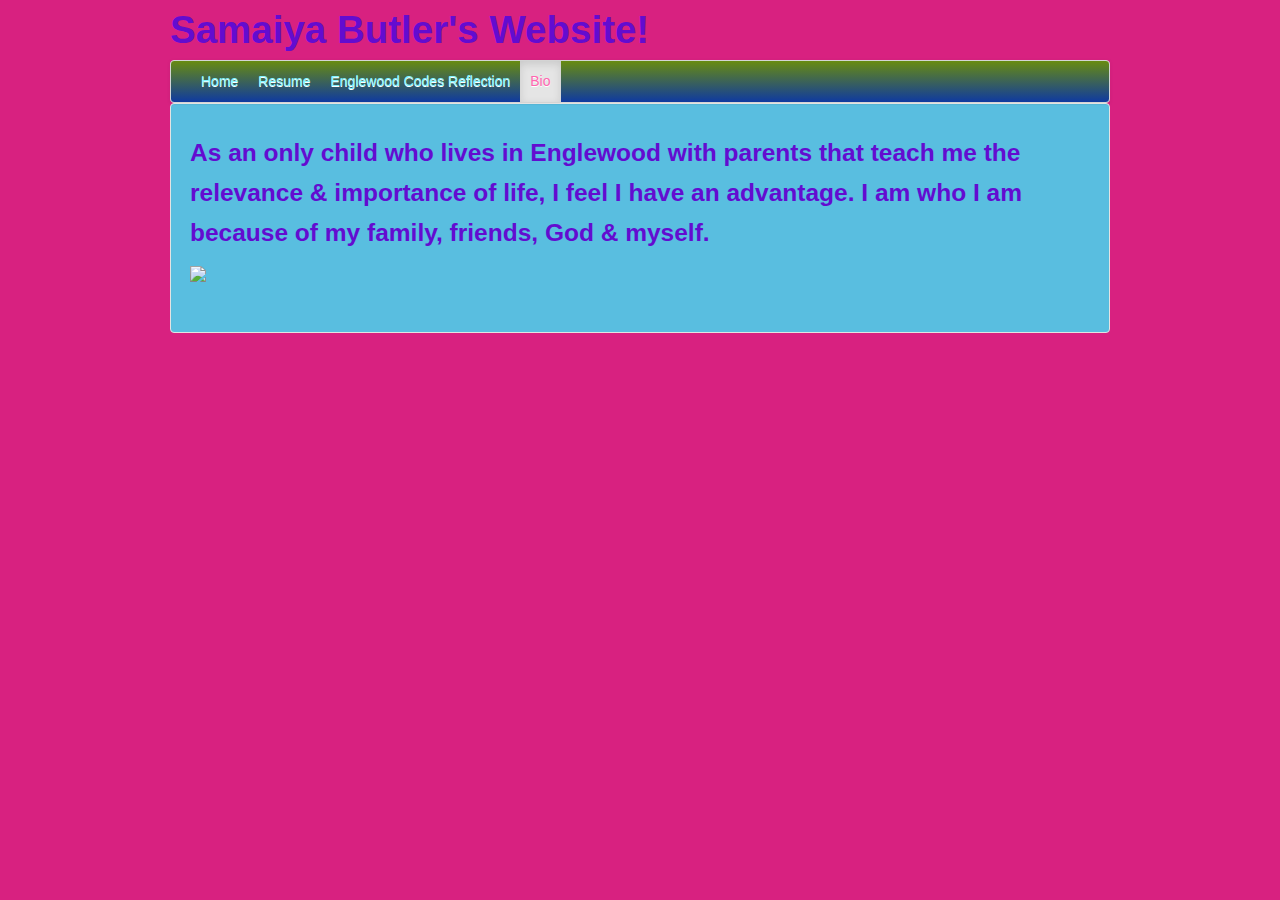
==== bio.html @ 7cc7a095 "Update bio.html" ====
<!DOCTYPE html>

<html>

<head>

  <link rel="stylesheet" type="text/css" href="bootstrap.css">
  
  <link rel="stylesheet" type="text/css" href="style.css">

</head>

<body>

<div class="container">

  <h1>Samaiya Butler's Website!</h1>

   <div class="navbar">

    <div class="navbar-inner">
   
     <ul class="nav">

     <li><a href="index.html">Home</a></li>

     <li><a href="resume.html">Resume</a></li>

     <li><a href="englewoodcodes.html">Englewood Codes Reflection</a></li>
     
     <li class="active"><a href="bio.html">Bio</a></li>
  
   
     
   </ul>

   </div>

 <div align="center">

 </div>

 <div align="center">
  
 </div>

  <script>

    function myFunction()

    </script>
    
    <div class="item active">
    
     <div class="well">
    
     <ul class="thumbnails">
    
       <li class="span7>
      
       <div class="thumbnail">
 
        <h3>As an only child who lives in Englewood with parents that teach me the relevance & importance of life, I feel I have an advantage. I am who I am because of my family, friends, God & myself.</h3>
        
          <img src="https://f.cloud.github.com/assets/5123852/956093/0119fcc8-0437-11e3-98ee-9379092b880e.jpg">
          
        </div>
        
        </li>
 
       </ul>
       
       </div">

 </div>

</body>

</html>
---- style.css ----
@import url(bootstrap.css);

body {
  margin: 0;
  font-family: "Helvetica Neue", Helvetica, Arial, sans-serif;
  font-size: 13px;
  color: #00f6ff;
  background-color: #D82180;
  background-image: url(https://f.cloud.github.com/assets/5123852/963953/d2db6136-050c-11e3-9348-727759243d9f.JPG);
}

a {
  color: #a9ffcc;
} 

p {
  font-size: 16px;
  color: Blue;
}

li {
   color: Blue;
}

h1,
h2,
h3,
h4,
h5,
h6 {
  color: #630CD0;
}

.page-header {
  border-bottom: 1pxpx solid #CA4AF0;
}

hr {
  border-top: 1px solid #e5e5e5;
  border-bottom: 1px solid #ffffff;
}

select,
textarea,
input[type="text"],
input[type="password"],
input[type="datetime"],
input[type="datetime-local"],
input[type="date"],
input[type="month"],
input[type="time"],
input[type="week"],
input[type="number"],
input[type="email"],
input[type="url"],
input[type="search"],
input[type="tel"],
input[type="color"],
.uneditable-input {
  background-color: #E701F0;
  padding: 4px 4px 4px 4px;
  font-size: 13px;
  color: #309680;
  border: 1px solid #ccc;
}

.well {
  background-color: #59bee0;
}

.btn {
  color: #F9C2B0;
  background-image: -moz-linear-gradient(top, #D2E680, #1D2D80);
  background-image: -ms-linear-gradient(top, #D2E680, #1D2D80);
  background-image: -webkit-gradient(linear, 0 0, 0 100%, from(#D2E680), to(#1D2D80));
  background-image: -webkit-linear-gradient(top, #D2E680, #1D2D80);
  background-image: -o-linear-gradient(top, #D2E680, #1D2D80);
  background-image: linear-gradient(top, #D2E680, #1D2D80);
  filter: progid:DXImageTransform.Microsoft.gradient(startColorstr='#'D2E680, endColorstr='#'1D2D80, GradientType=0);
}

.btn:hover,
.btn:active,
.btn.active,
.btn.disabled,
.btn[disabled] {
  color: #F9C2B0;
  background-color: #1D2D80;
}

.btn-primary {
  background-color: #006dcc;
  color: #DA06E0;
  background-image: -moz-linear-gradient(top, #6DA3D0, #AD6350);
  background-image: -ms-linear-gradient(top, #6DA3D0, #AD6350);
  background-image: -webkit-gradient(linear, 0 0, 0 100%, from(#6DA3D0), to(#AD6350));
  background-image: -webkit-linear-gradient(top, #6DA3D0, #AD6350);
  background-image: -o-linear-gradient(top, #6DA3D0, #AD6350);
  background-image: linear-gradient(top, #6DA3D0, #AD6350);
  filter: progid:DXImageTransform.Microsoft.gradient(startColorstr='#'6DA3D0, endColorstr='#'AD6350, GradientType=0);
}

.btn-primary:hover,
.btn-primary:active,
.btn-primary.active,
.btn-primary.disabled,
.btn-primary[disabled] {
  background-color: #AD6350;
}

.btn-warning {
  color: #B53220;
  background-image: -moz-linear-gradient(top, #61A380, #9BB640);
  background-image: -ms-linear-gradient(top, #61A380, #9BB640);
  background-image: -webkit-gradient(linear, 0 0, 0 100%, from(#61A380), to(#9BB640));
  background-image: -webkit-linear-gradient(top, #61A380, #9BB640);
  background-image: -o-linear-gradient(top, #61A380, #9BB640);
  background-image: linear-gradient(top, #61A380, #9BB640);
  filter: progid:DXImageTransform.Microsoft.gradient(startColorstr='#'61A380, endColorstr='#'9BB640, GradientType=0);
}

.btn-warning:hover,
.btn-warning:active,
.btn-warning.active,
.btn-warning.disabled,
.btn-warning[disabled] {
  background-color: #9BB640;
}

.btn-danger {
  color: #CD5690;
  background-image: -moz-linear-gradient(top, #524D20, #AFE170);
  background-image: -ms-linear-gradient(top, #524D20, #AFE170);
  background-image: -webkit-gradient(linear, 0 0, 0 100%, from(#524D20), to(#AFE170));
  background-image: -webkit-linear-gradient(top, #524D20, #AFE170);
  background-image: -o-linear-gradient(top, #524D20, #AFE170);
  background-image: linear-gradient(top, #524D20, #AFE170);
  filter: progid:DXImageTransform.Microsoft.gradient(startColorstr='#'524D20, endColorstr='#'AFE170, GradientType=0);
}

.btn-danger:hover,
.btn-danger:active,
.btn-danger.active,
.btn-danger.disabled,
.btn-danger[disabled] {
  background-color: #AFE170}

.btn-success {
  color: #0053D0;
  background-image: -moz-linear-gradient(top, #3234D0, #8AFE50);
  background-image: -ms-linear-gradient(top, #3234D0, #8AFE50);
  background-image: -webkit-gradient(linear, 0 0, 0 100%, from(#3234D0), to(#8AFE50));
  background-image: -webkit-linear-gradient(top, #3234D0, #8AFE50);
  background-image: -o-linear-gradient(top, #3234D0, #8AFE50);
  background-image: linear-gradient(top, #3234D0, #8AFE50);
  filter: progid:DXImageTransform.Microsoft.gradient(startColorstr='#'3234D0, endColorstr='#'8AFE50, GradientType=0);
}
.btn-success:hover,
.btn-success:active,
.btn-success.active,
.btn-success.disabled,
.btn-success[disabled] {
  background-color: #8AFE50;
}

.btn-info {
  color: #501540;
  background-image: -moz-linear-gradient(top, #37C9B0, #FD42B0);
  background-image: -ms-linear-gradient(top, #37C9B0, #FD42B0);
  background-image: -webkit-gradient(linear, 0 0, 0 100%, from(#37C9B0), to(#FD42B0));
  background-image: -webkit-linear-gradient(top, #37C9B0, #FD42B0);
  background-image: -o-linear-gradient(top, #37C9B0, #FD42B0);
  background-image: linear-gradient(top, #37C9B0, #FD42B0);
  filter: progid:DXImageTransform.Microsoft.gradient(startColorstr='#'37C9B0, endColorstr='#'FD42B0, GradientType=0);
}
.btn-info:hover,
.btn-info:active,
.btn-info.active,
.btn-info.disabled,
.btn-info[disabled] {
  background-color: #FD42B0;
}

.alert {
  padding: 8px 35px 8px 14px;
  background-color: #fcf8e3;
  border: 1px solid #fbeed5;
}

.alert-success {
  background-color: #B00C70;
  border-color: #ABAE50;
}
.alert-success, .alert-success .alert-heading {
  color: #A25BF0;
}
.alert-danger, .alert-error {
  background-color: #A92420;
  border-color: #FAD640;
}
.alert-danger,
.alert-error,
.alert-danger .alert-heading,
.alert-error .alert-heading {
  color: #F9DE80;
}
.alert-info {
  background-color: #3D7D60;
  border-color: #74F3C0;
}
.alert-info, .alert-info .alert-heading {
  color: #D15B10;
}

.navbar-inner {
  background-image: -moz-linear-gradient(top, #688B10, #0F3AA0);
  background-image: -ms-linear-gradient(top, #688B10, #0F3AA0);
  background-image: -webkit-gradient(linear, 0 0, 0 100%, from(#688B10), to(#0F3AA0));
  background-image: -webkit-linear-gradient(top, #688B10, #0F3AA0);
  background-image: -o-linear-gradient(top, #688B10, #0F3AA0);
  background-image: linear-gradient(top, #688B10, #0F3AA0);
  filter: progid:DXImageTransform.Microsoft.gradient(startColorstr='#'688B10, endColorstr='#'0F3AA0, GradientType=0);
}

.navbar .brand {
  padding: 8px 20px 12px;
  font-size: 42px;
  color: #ff66af;
}

.navbar .divider-vertical {
  height: 41px;
  background-color: #84f4ff;
  border-right: 1px solid #00ffff;
}

.navbar .nav > li > a {
  padding: 10px 10px 11px;
  font-size: 14px;
  color: #84f4ff;
}

.navbar .nav > .active > a,
.navbar .nav > .active > a:hover,
.navbar .nav > .active > a:focus {
  color: #ff66af;
}

.label,
.badge {
  padding: 1px 3px 2px;
  font-size: 9.75px;
  color: #AAE390;
  background-color: #577320;
}

.label-important,
.badge-important {
  background-color: #6BF610;
}

.label-warning,
.badge-warning {
  background-color: #5AB980;
}

.label-success,
.badge-success {
  background-color: #6E3370;
}

.label-info,
.badge-info {
   background-color: #A9DCC0;
}
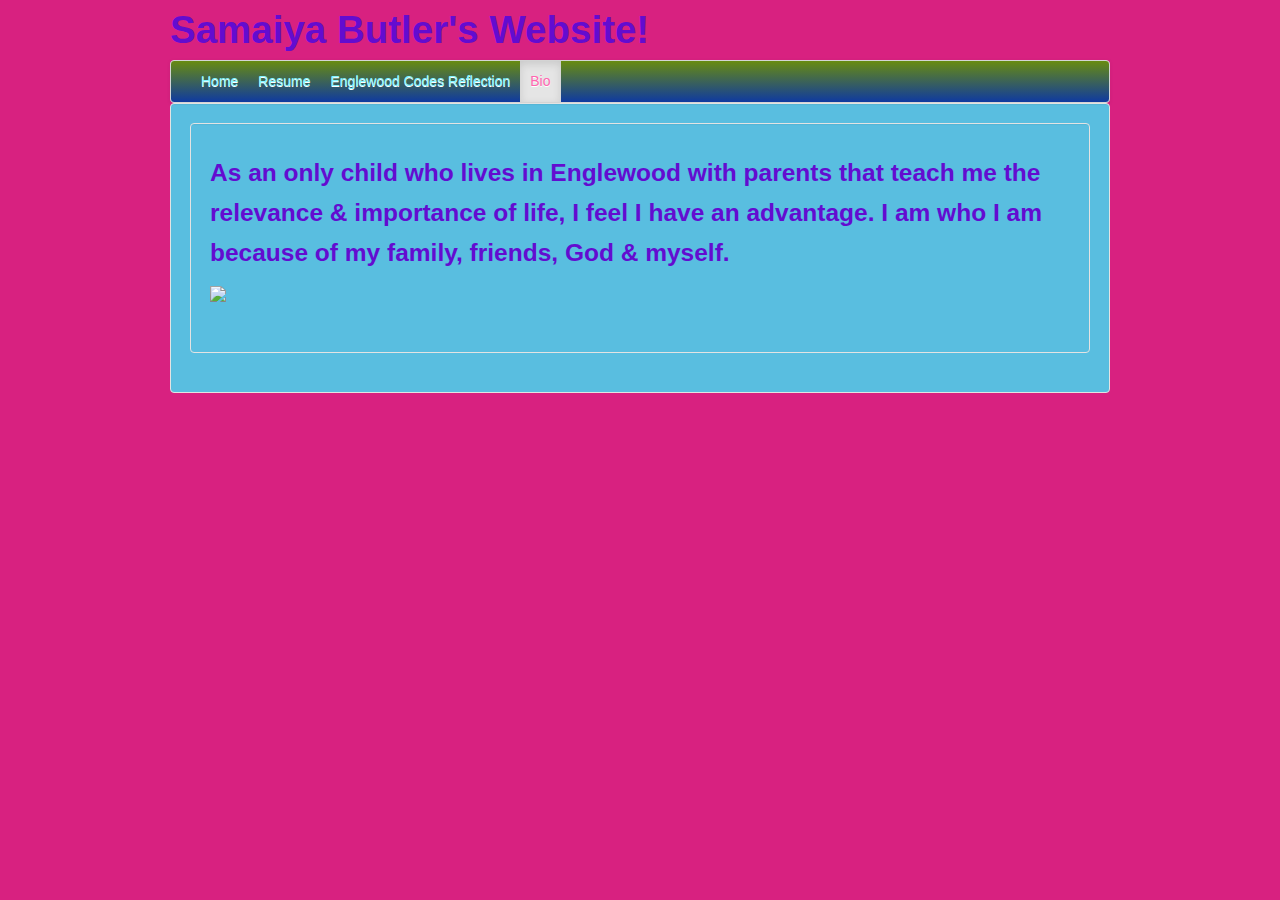
==== commit be1b8ddd: "Update bio.html" ====
--- a/bio.html
+++ b/bio.html
@@ -35,6 +35,8 @@
    </ul>
 
    </div>
+   
+   <div class="well">
 
  <div align="center">
 
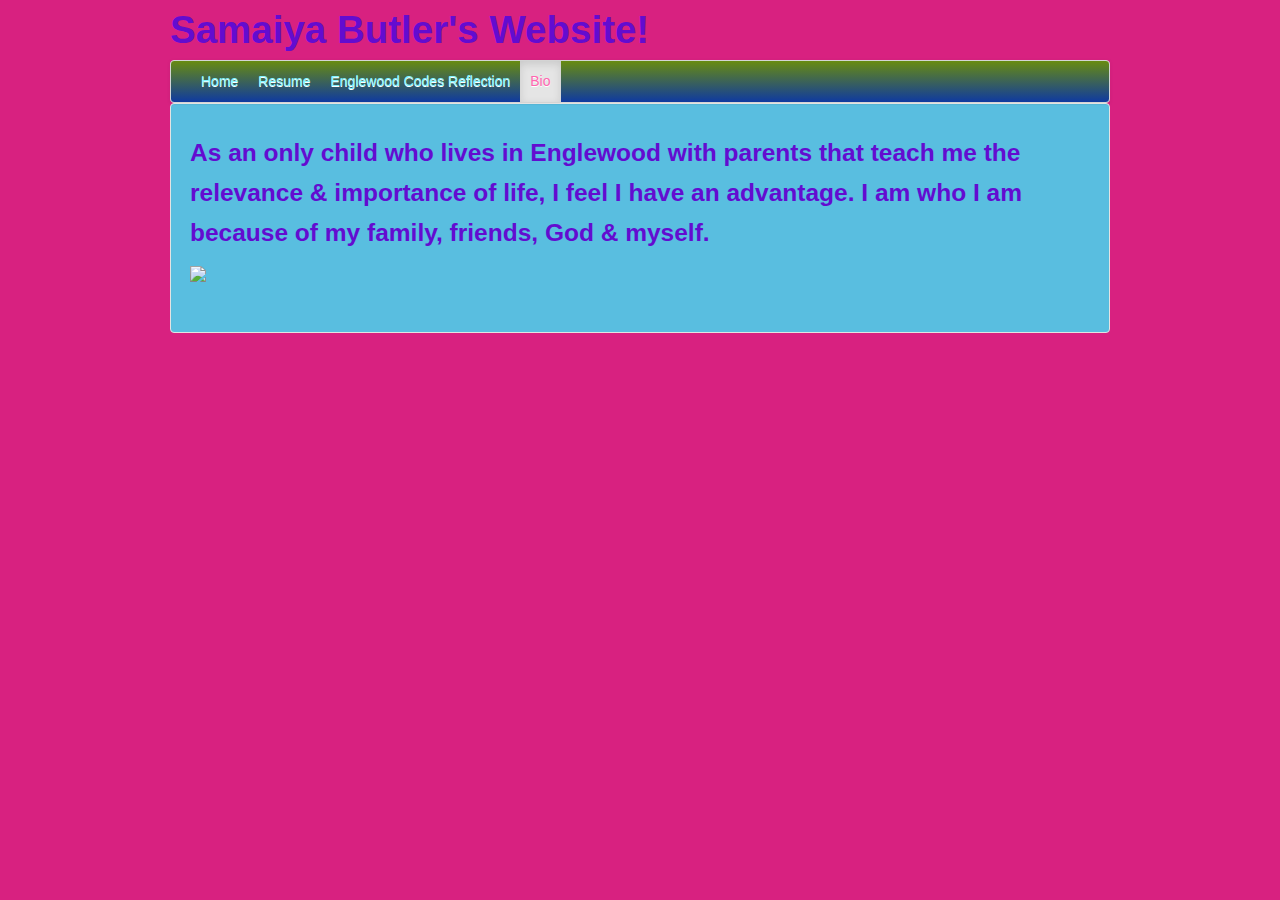
==== commit 758ab7e2: "Update bio.html" ====
--- a/bio.html
+++ b/bio.html
@@ -35,8 +35,6 @@
    </ul>
 
    </div>
-   
-   <div class="well">
 
  <div align="center">
 
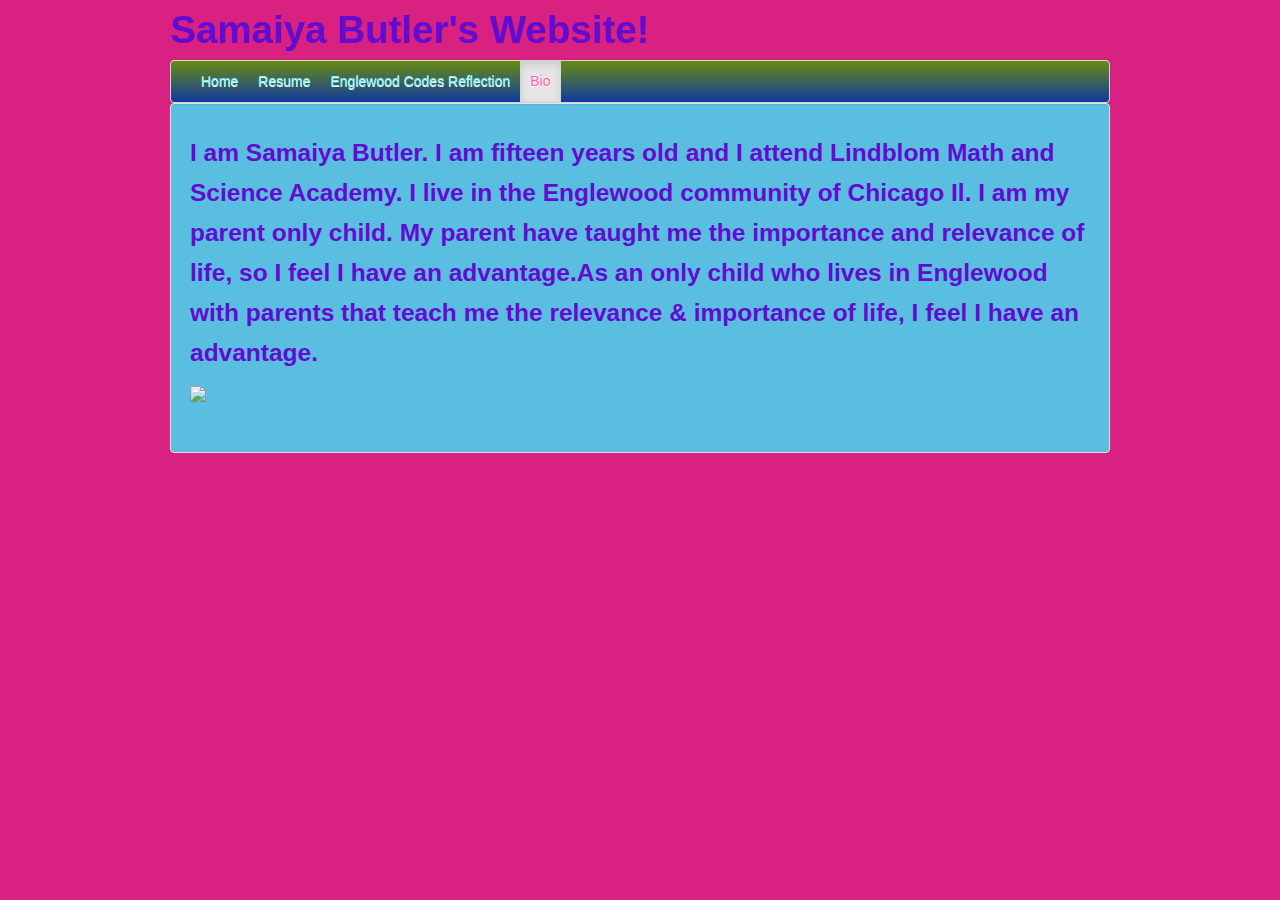
==== commit 0efbb12c: "Update bio.html" ====
--- a/bio.html
+++ b/bio.html
@@ -60,7 +60,7 @@
       
        <div class="thumbnail">
  
-        <h3>As an only child who lives in Englewood with parents that teach me the relevance & importance of life, I feel I have an advantage. I am who I am because of my family, friends, God & myself.</h3>
+        <h3>I am Samaiya Butler. I am fifteen years old and I attend Lindblom Math and Science Academy. I live in the Englewood community of Chicago Il. I am my parent only child. My parent have taught me the importance and relevance of life, so I feel I have an advantage.As an only child who lives in Englewood with parents that teach me the relevance & importance of life, I feel I have an advantage.</h3>
         
           <img src="https://f.cloud.github.com/assets/5123852/956093/0119fcc8-0437-11e3-98ee-9379092b880e.jpg">
           
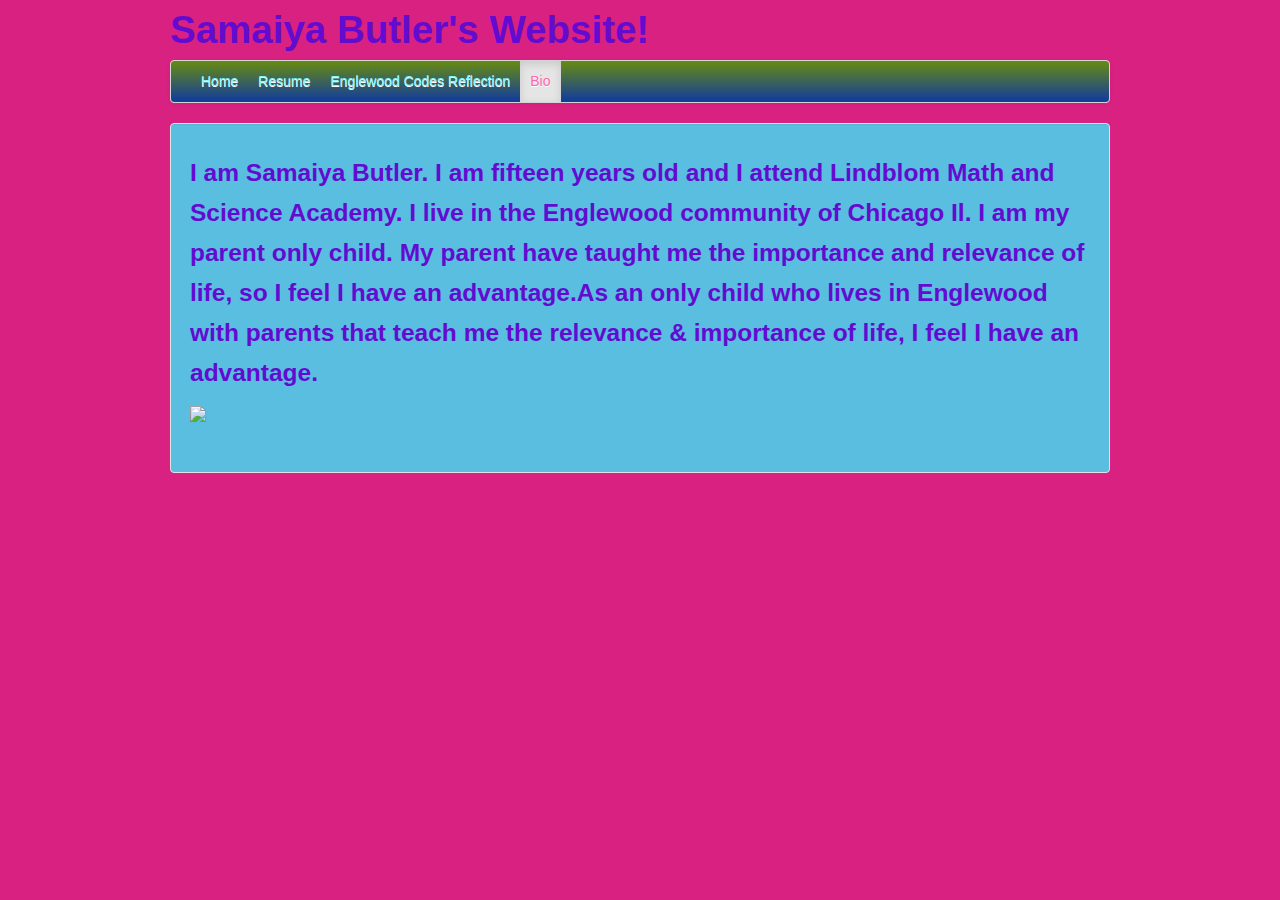
==== commit 531ac550: "Update bio.html" ====
--- a/bio.html
+++ b/bio.html
@@ -13,6 +13,8 @@
 <body>
 
 <div class="container">
+
+ <div class="item active">
 
   <h1>Samaiya Butler's Website!</h1>
 
@@ -30,11 +32,11 @@
      
      <li class="active"><a href="bio.html">Bio</a></li>
   
-   
-     
-   </ul>
+    </ul>
 
    </div>
+   
+  </div>
 
  <div align="center">
 
@@ -49,8 +51,6 @@
     function myFunction()
 
     </script>
-    
-    <div class="item active">
     
      <div class="well">
     
@@ -72,8 +72,8 @@
        
        </div">
 
- </div>
+   </div>
 
-</body>
+  </body>
 
-</html>
+ </html>
--- a/style.css
+++ b/style.css
@@ -1,4 +1,5 @@
 @import url(bootstrap.css);
+
 
 body {
   margin: 0;
@@ -6,7 +7,7 @@
   font-size: 13px;
   color: #00f6ff;
   background-color: #D82180;
-  background-image: url(https://f.cloud.github.com/assets/5123852/963953/d2db6136-050c-11e3-9348-727759243d9f.JPG);
+  background-image: url(https://f.cloud.github.com/assets/5123852/1005092/da1544f4-0ab0-11e3-83c8-8cdea4f299e4.jpg);
 }
 
 a {
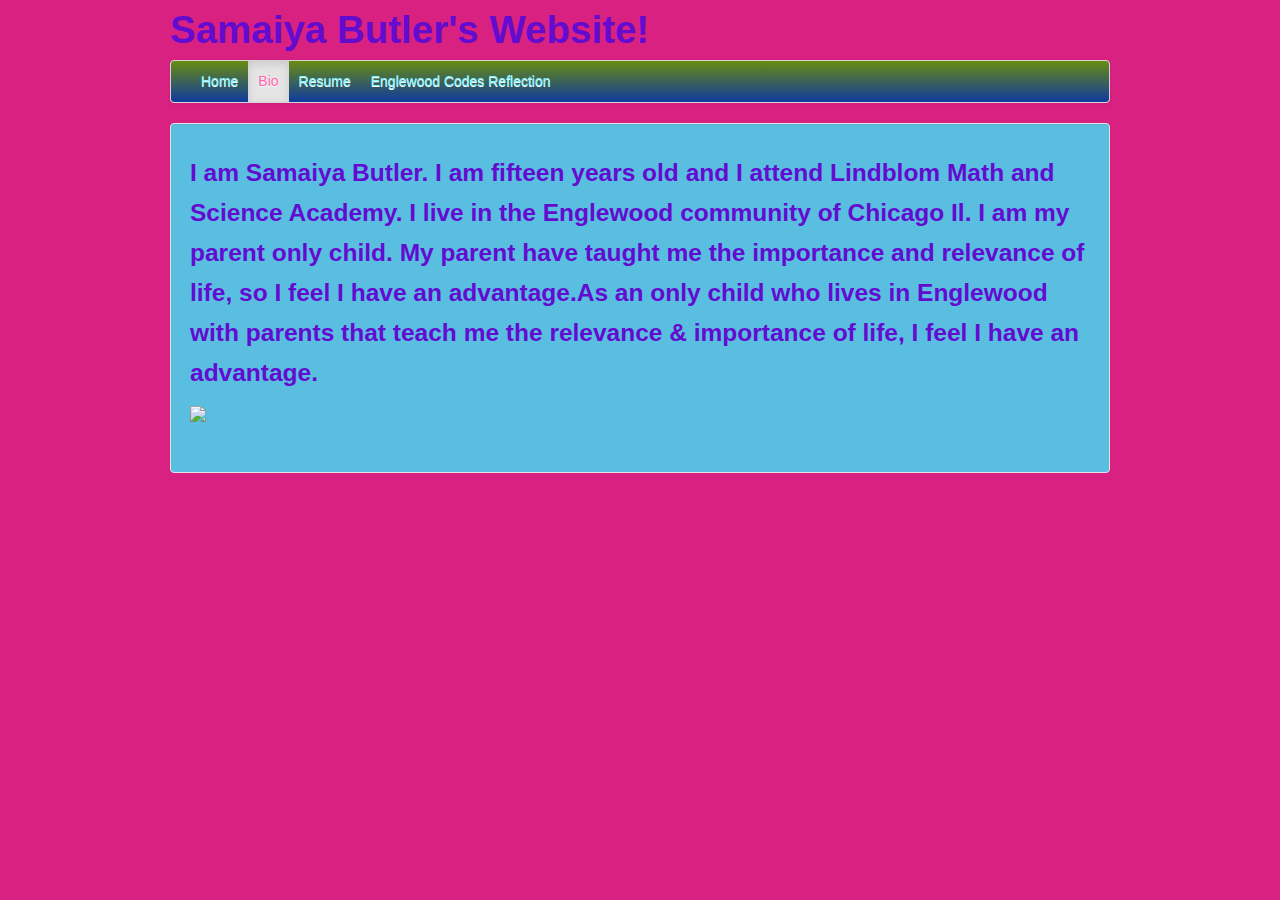
==== commit fc606e29: "Update bio.html" ====
--- a/bio.html
+++ b/bio.html
@@ -25,12 +25,13 @@
      <ul class="nav">
 
      <li><a href="index.html">Home</a></li>
+     
+     <li class="active"><a href="bio.html">Bio</a></li>
 
      <li><a href="resume.html">Resume</a></li>
 
      <li><a href="englewoodcodes.html">Englewood Codes Reflection</a></li>
-     
-     <li class="active"><a href="bio.html">Bio</a></li>
+
   
     </ul>
 
@@ -62,7 +63,7 @@
  
         <h3>I am Samaiya Butler. I am fifteen years old and I attend Lindblom Math and Science Academy. I live in the Englewood community of Chicago Il. I am my parent only child. My parent have taught me the importance and relevance of life, so I feel I have an advantage.As an only child who lives in Englewood with parents that teach me the relevance & importance of life, I feel I have an advantage.</h3>
         
-          <img src="https://f.cloud.github.com/assets/5123852/956093/0119fcc8-0437-11e3-98ee-9379092b880e.jpg">
+          <img src="https://f.cloud.github.com/assets/5123852/1006106/e450047c-0ad3-11e3-8105-006f6a787892.jpg">
           
         </div>
         
--- a/style.css
+++ b/style.css
@@ -7,7 +7,7 @@
   font-size: 13px;
   color: #00f6ff;
   background-color: #D82180;
-  background-image: url(https://f.cloud.github.com/assets/5123852/1005092/da1544f4-0ab0-11e3-83c8-8cdea4f299e4.jpg);
+  background-image: url(https://f.cloud.github.com/assets/5123852/1006056/52132126-0ad2-11e3-93cf-dd28148e6a76.jpg);
 }
 
 a {
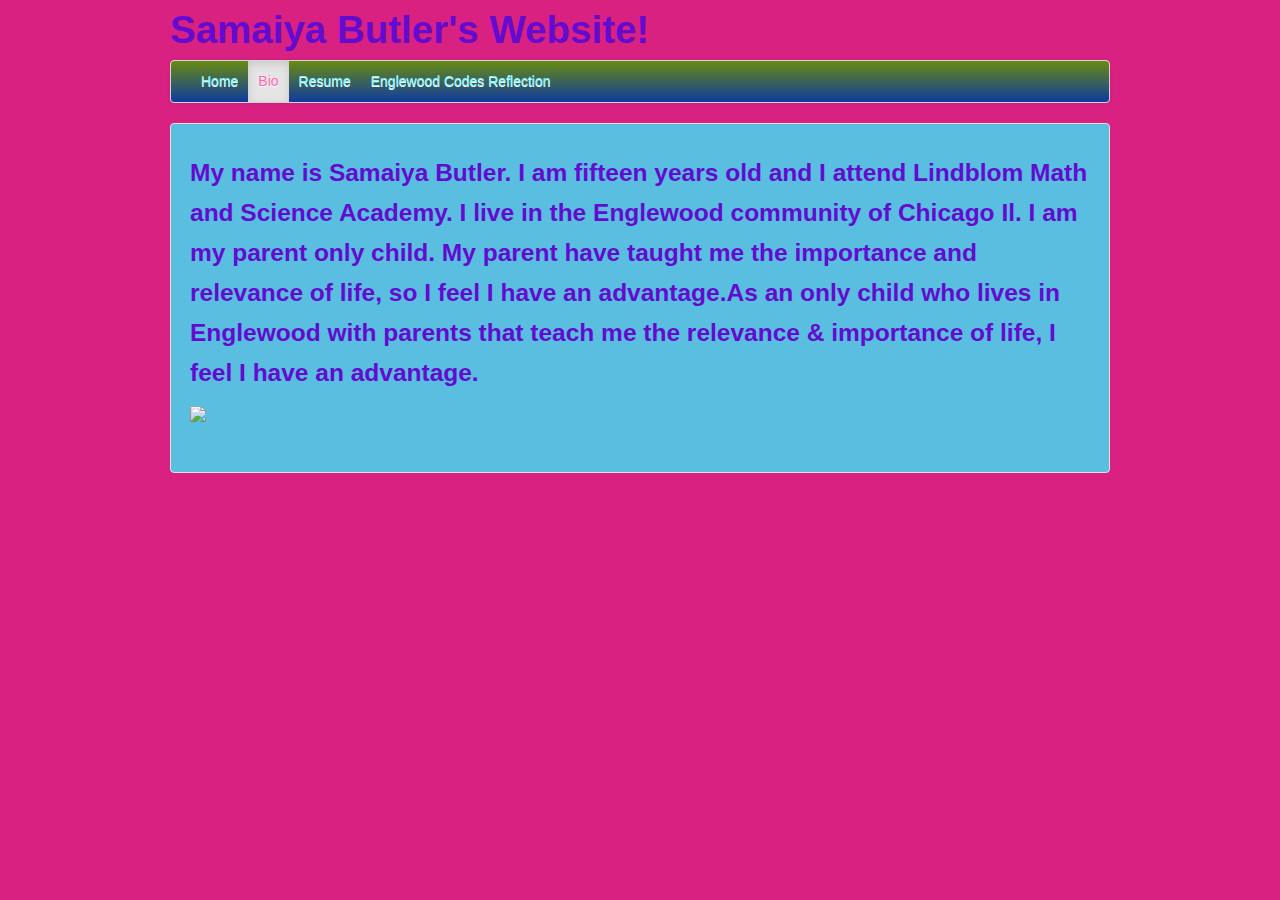
==== commit d526af8c: "Update bio.html" ====
--- a/bio.html
+++ b/bio.html
@@ -61,7 +61,7 @@
       
        <div class="thumbnail">
  
-        <h3>I am Samaiya Butler. I am fifteen years old and I attend Lindblom Math and Science Academy. I live in the Englewood community of Chicago Il. I am my parent only child. My parent have taught me the importance and relevance of life, so I feel I have an advantage.As an only child who lives in Englewood with parents that teach me the relevance & importance of life, I feel I have an advantage.</h3>
+        <h3>My name is Samaiya Butler. I am fifteen years old and I attend Lindblom Math and Science Academy. I live in the Englewood community of Chicago Il. I am my parent only child. My parent have taught me the importance and relevance of life, so I feel I have an advantage.As an only child who lives in Englewood with parents that teach me the relevance & importance of life, I feel I have an advantage.</h3>
         
           <img src="https://f.cloud.github.com/assets/5123852/1006106/e450047c-0ad3-11e3-8105-006f6a787892.jpg">
           
